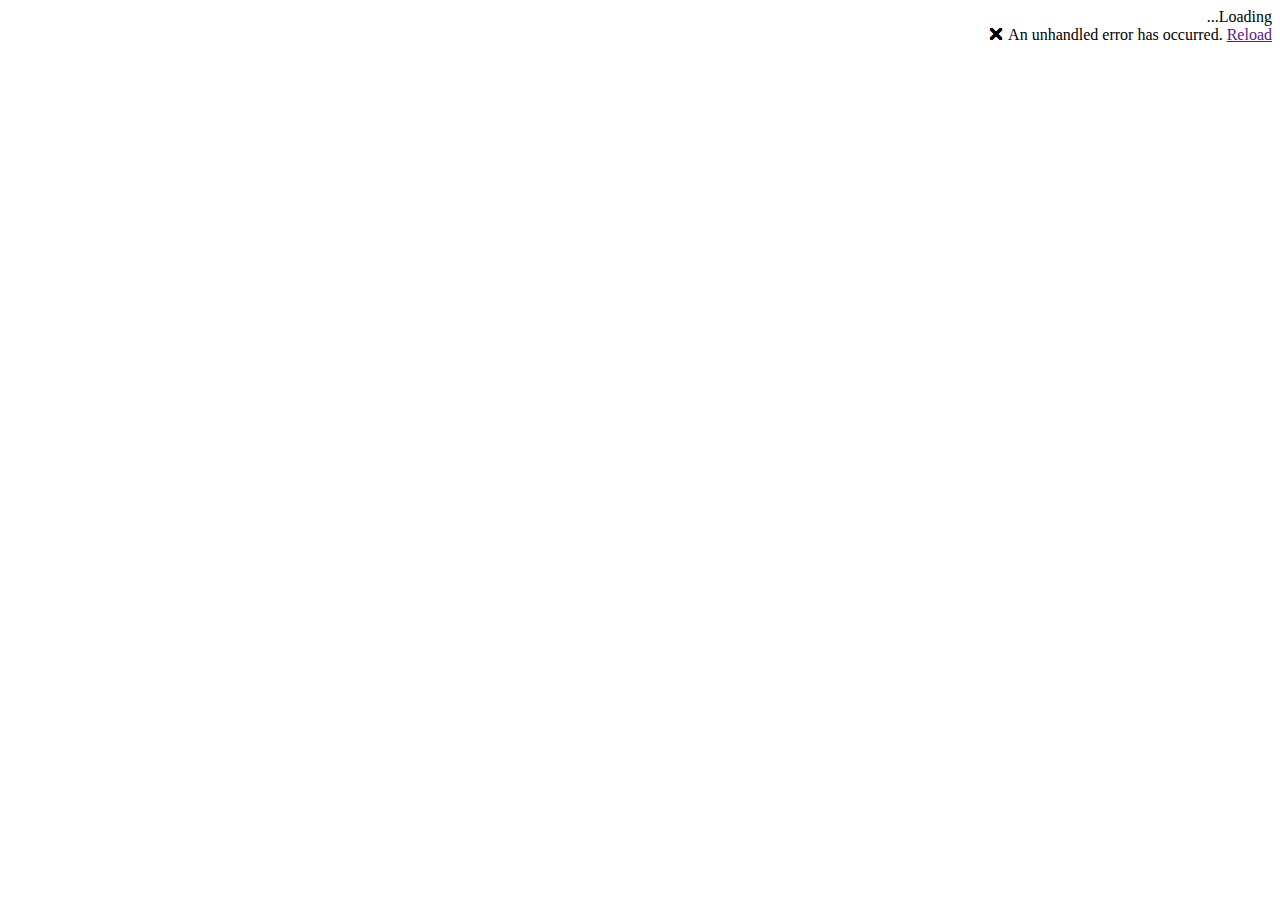
==== EndPoint.Admin/wwwroot/index.html @ bc55aef8 "feat : Install Templates" ====
<!DOCTYPE html>
<html  lang="fa" class="light-style layout-navbar-fixed layout-menu-fixed" dir="rtl" data-theme="theme-default" data-assets-path="/assets/" data-template="vertical-menu-template-starter">

<head>
    <meta charset="utf-8">
    <meta name="viewport" content="width=device-width, initial-scale=1.0, user-scalable=no, minimum-scale=1.0, maximum-scale=1.0">

    <title>EndPoint.Admin</title>
    <base href="/" />
    <link href="css/app.css" rel="stylesheet" />
    <meta name="description" content="">
    <!-- Favicon -->
    <link rel="icon" type="image/x-icon" href="/assets/img/favicon/favicon.ico">

    <!-- Icons. Uncomment required icon fonts -->
    <link rel="stylesheet" href="/assets/vendor/fonts/boxicons.css">

    <!-- <link rel="stylesheet" href="/assets/vendor/fonts/fontawesome.css" /> -->
    <!-- <link rel="stylesheet" href="/assets/vendor/fonts/flag-icons.css" /> -->
    <!-- Core CSS -->
    <link rel="stylesheet" href="/assets/vendor/css/rtl/core.css" class="template-customizer-core-css">
    <link rel="stylesheet" href="/assets/vendor/css/rtl/theme-default.css" class="template-customizer-theme-css">
    <link rel="stylesheet" href="/assets/css/demo.css">
    <link rel="stylesheet" href="/assets/vendor/css/rtl/rtl.css">

    <!-- Vendors CSS -->
    <link rel="stylesheet" href="/assets/vendor/libs/perfect-scrollbar/perfect-scrollbar.css">

    <!-- Page CSS -->
    <!-- Helpers -->
    <script src="/assets/vendor/js/helpers.js"></script>

    <!--! Template customizer & Theme config files MUST be included after core stylesheets and helpers.js in the <head> section -->
    <!--? Template customizer: To hide customizer set displayCustomizer value false in config.js.  -->
    <script src="/assets/vendor/js/template-customizer.js"></script>
    <!--? Config:  Mandatory theme config file contain global vars & default theme options, Set your preferred theme option in this file.  -->
    <script src="/assets/js/config.js"></script>

    <!-- If you add any scoped CSS files, uncomment the following to load them
    <link href="EndPoint.Admin.styles.css" rel="stylesheet" /> -->
</head>

<body>
    <div id="app">Loading...</div>

    <div id="blazor-error-ui">
        An unhandled error has occurred.
        <a href="" class="reload">Reload</a>
        <a class="dismiss">🗙</a>
    </div>
    <script src="_framework/blazor.webassembly.js"></script>

<!-- Core JS -->
<!-- build:js assets/vendor/js/core.js -->
<script src="/assets/vendor/libs/jquery/jquery.js"></script>
<script src="/assets/vendor/libs/popper/popper.js"></script>
<script src="/assets/vendor/js/bootstrap.js"></script>
<script src="/assets/vendor/libs/perfect-scrollbar/perfect-scrollbar.js"></script>

<script src="/assets/vendor/libs/hammer/hammer.js"></script>

<script src="/assets/vendor/js/menu.js"></script>
<!-- endbuild -->
<!-- Vendors JS -->
<!-- Main JS -->
<script src="/assets/js/main.js"></script>
</body>

</html>
---- EndPoint.Admin/wwwroot/css/app.css ----
h1:focus {
    outline: none;
}

#blazor-error-ui {
    background: lightyellow;
    bottom: 0;
    box-shadow: 0 -1px 2px rgba(0, 0, 0, 0.2);
    display: none;
    left: 0;
    padding: 0.6rem 1.25rem 0.7rem 1.25rem;
    position: fixed;
    width: 100%;
    z-index: 1000;
}

    #blazor-error-ui .dismiss {
        cursor: pointer;
        position: absolute;
        right: 0.75rem;
        top: 0.5rem;
    }

.blazor-error-boundary {
    background: url([data-uri]) no-repeat 1rem/1.8rem, #b32121;
    padding: 1rem 1rem 1rem 3.7rem;
    color: white;
}

    .blazor-error-boundary::after {
        content: "An error has occurred."
    }
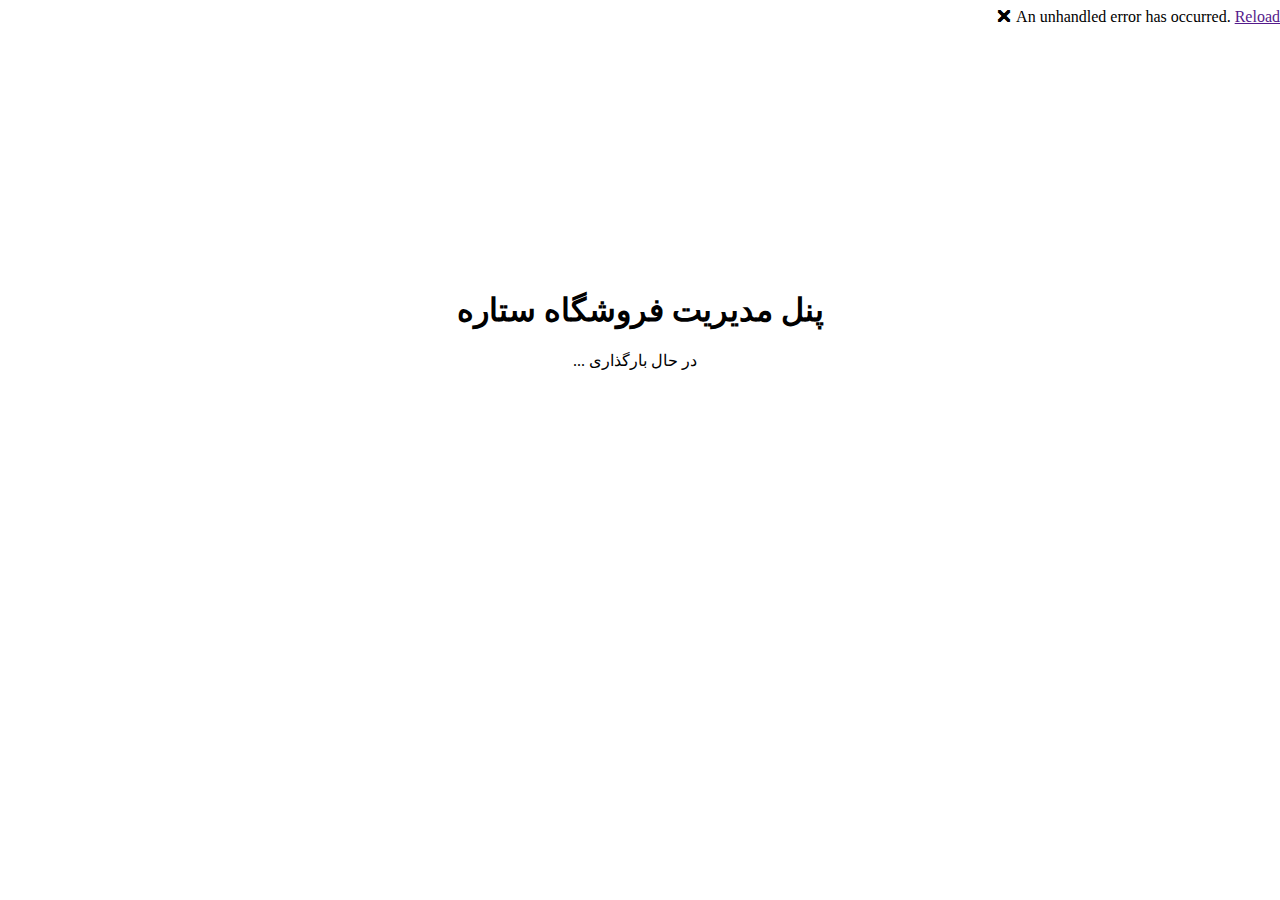
==== commit 35967794: "fix : nav menu" ====
--- a/EndPoint.Admin/wwwroot/index.html
+++ b/EndPoint.Admin/wwwroot/index.html
@@ -5,7 +5,7 @@
     <meta charset="utf-8">
     <meta name="viewport" content="width=device-width, initial-scale=1.0, user-scalable=no, minimum-scale=1.0, maximum-scale=1.0">
 
-    <title>EndPoint.Admin</title>
+    <title>پنل مدیریت فروشگاه ستاره</title>
     <base href="/" />
     <link href="css/app.css" rel="stylesheet" />
     <meta name="description" content="">
@@ -41,7 +41,19 @@
 </head>
 
 <body>
-    <div id="app">Loading...</div>
+    <div id="app">
+     
+        <div style="position: absolute; top: 30vh; width: 100%; text-align: center;">
+            <h1>پنل مدیریت فروشگاه ستاره</h1>
+            <div style="display: flex; gap: 10px; justify-content: center; align-items: center">
+                <div class="spinner-border" role="status"></div>
+                در حال بارگذاری ...
+            </div>
+        </div>
+
+    </div>
+
+
 
     <div id="blazor-error-ui">
         An unhandled error has occurred.
@@ -50,20 +62,21 @@
     </div>
     <script src="_framework/blazor.webassembly.js"></script>
 
-<!-- Core JS -->
-<!-- build:js assets/vendor/js/core.js -->
-<script src="/assets/vendor/libs/jquery/jquery.js"></script>
-<script src="/assets/vendor/libs/popper/popper.js"></script>
-<script src="/assets/vendor/js/bootstrap.js"></script>
-<script src="/assets/vendor/libs/perfect-scrollbar/perfect-scrollbar.js"></script>
+    <!-- Core JS -->
+    <!-- build:js assets/vendor/js/core.js -->
+    <script src="/assets/vendor/libs/jquery/jquery.js"></script>
+    <script src="/assets/vendor/libs/popper/popper.js"></script>
+    <script src="/assets/vendor/js/bootstrap.js"></script>
+    <script src="/assets/vendor/libs/perfect-scrollbar/perfect-scrollbar.js"></script>
 
-<script src="/assets/vendor/libs/hammer/hammer.js"></script>
+    <script src="/assets/vendor/libs/hammer/hammer.js"></script>
 
-<script src="/assets/vendor/js/menu.js"></script>
-<!-- endbuild -->
-<!-- Vendors JS -->
-<!-- Main JS -->
-<script src="/assets/js/main.js"></script>
+    <script src="/assets/vendor/js/menu.js"></script>
+    <!-- endbuild -->
+    <!-- Vendors JS -->
+    <!-- Main JS -->
+    <script src="/assets/js/main.js"></script>
+
 </body>
 
 </html>
--- a/EndPoint.Admin/wwwroot/css/app.css
+++ b/EndPoint.Admin/wwwroot/css/app.css
@@ -30,3 +30,16 @@
     .blazor-error-boundary::after {
         content: "An error has occurred."
     }
+
+#loading {
+    position: fixed;
+    top: 0;
+    left: 0;
+    right: 0;
+    bottom: 0;
+    background-color: #f5f5f5;
+    z-index: 9999;
+}
+
+
+
